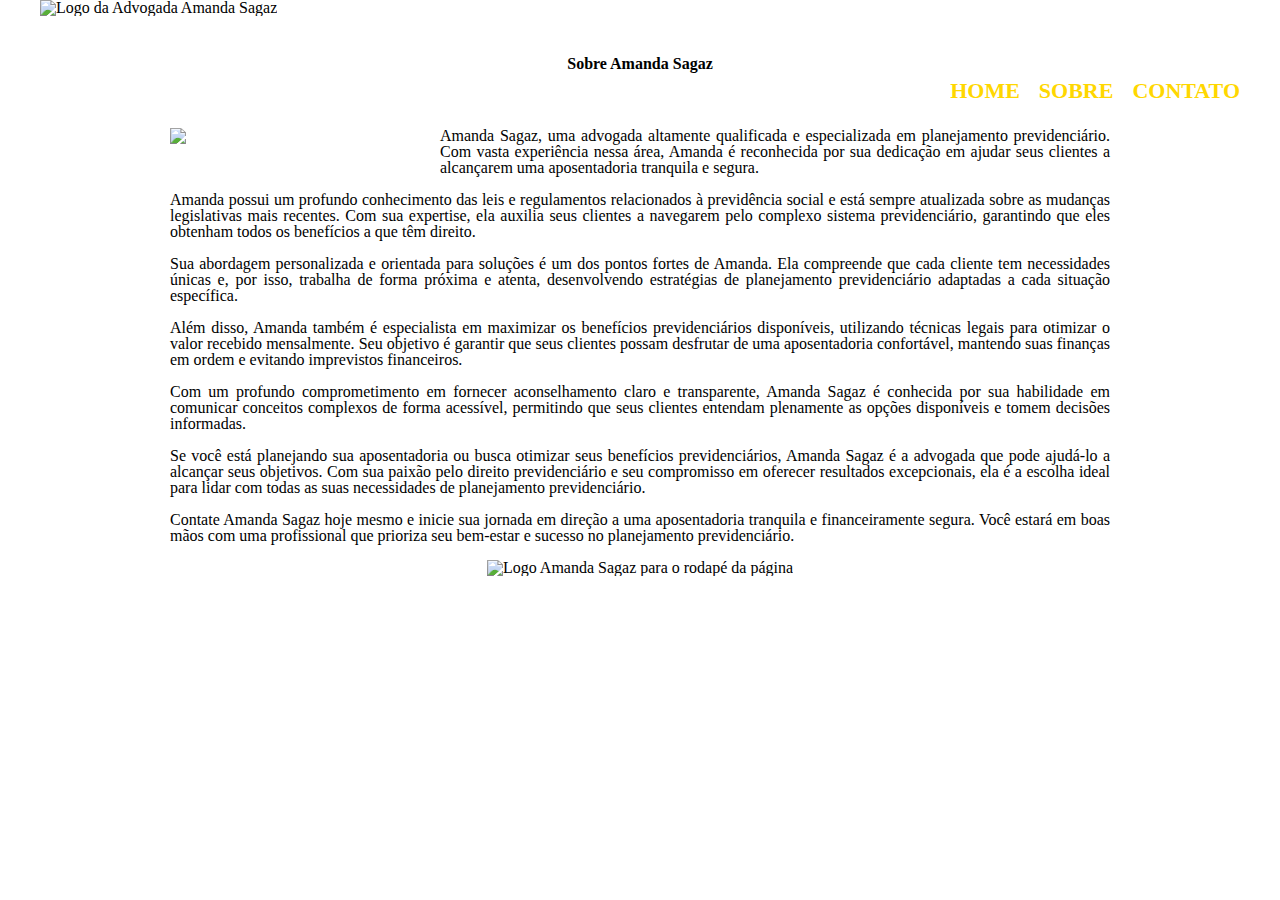
==== about.html @ b21555ba "Ateração no sobre" ====
<!DOCTYPE html>
<html lang="pt-br">
<head>
    <meta charset="UTF-8">
    <meta name="viewport" content="width=device-width, initial-scale=1.0">
    <link rel="stylesheet" href="style.css">
    <link rel="stylesheet" href="reset.css">
    <link href="https://fonts.googleapis.com/css?family=Montserrat&display=swap" rel="stylesheet">
  <!-- Link CDN CSS Bootstrap -->
    <link href="https://cdn.jsdelivr.net/npm/bootstrap@5.1.3/dist/css/bootstrap.min.css" rel="stylesheet" integrity="sha384-1BmE4kWBq78iYhFldvKuhfTAU6auU8tT94WrHftjDbrCEXSU1oBoqyl2QvZ6jIW3" crossorigin="anonymous">
  <!-- link CDN Icons Bootstrap -->
    <link rel="stylesheet" href="https://cdn.jsdelivr.net/npm/bootstrap-icons@1.8.3/font/bootstrap-icons.css">
  <!-- Link CDN Bundle Bootstrap -->
    <script src="https://cdn.jsdelivr.net/npm/bootstrap@5.1.3/dist/js/bootstrap.bundle.min.js" integrity="sha384-ka7Sk0Gln4gmtz2MlQnikT1wXgYsOg+OMhuP+IlRH9sENBO0LRn5q+8nbTov4+1p" crossorigin="anonymous"></script>
    <title>Amanda Sagaz Advocacia e Consultoria</title>
</head>

<body>
    <header>
       
        <div class="header-logo">
             <!--LOGO DA PÁGINA-->
            <img src="AMANDA-SAGAZ-id(1).png" alt="Logo da Advogada Amanda Sagaz">

            <!--MENU DE NAVEGAÇÃO-->
            <nav>
                <ul>
                    <li><a href="index.html">Home</a></li>
                    <li><a href="about.html">Sobre</a></li>
                    <li><a href="contact.html">Contato</a></li>
                </ul>
            </nav>
        </div>

    </header>

    <main>
        <h3 class="sobre">Sobre Amanda Sagaz</h3>

        <section class="about-principal">
            <img class="foto-amanda" src="AmandaSagaz.jpeg">

            <p class="about">
                Amanda Sagaz, uma advogada altamente qualificada e especializada em planejamento previdenciário. Com vasta experiência nessa área, Amanda é reconhecida por sua dedicação em ajudar seus clientes a alcançarem uma aposentadoria tranquila e segura.
                <br>
                <br>
                Amanda possui um profundo conhecimento das leis e regulamentos relacionados à previdência social e está sempre atualizada sobre as mudanças legislativas mais recentes. Com sua expertise, ela auxilia seus clientes a navegarem pelo complexo sistema previdenciário, garantindo que eles obtenham todos os benefícios a que têm direito.
                <br>
                <br>
                Sua abordagem personalizada e orientada para soluções é um dos pontos fortes de Amanda. Ela compreende que cada cliente tem necessidades únicas e, por isso, trabalha de forma próxima e atenta, desenvolvendo estratégias de planejamento previdenciário adaptadas a cada situação específica.
                <br>
                <br>
                Além disso, Amanda também é especialista em maximizar os benefícios previdenciários disponíveis, utilizando técnicas legais para otimizar o valor recebido mensalmente. Seu objetivo é garantir que seus clientes possam desfrutar de uma aposentadoria confortável, mantendo suas finanças em ordem e evitando imprevistos financeiros.
                <br>
                <br>
                Com um profundo comprometimento em fornecer aconselhamento claro e transparente, Amanda Sagaz é conhecida por sua habilidade em comunicar conceitos complexos de forma acessível, permitindo que seus clientes entendam plenamente as opções disponíveis e tomem decisões informadas.
                <br>
                <br>
                Se você está planejando sua aposentadoria ou busca otimizar seus benefícios previdenciários, Amanda Sagaz é a advogada que pode ajudá-lo a alcançar seus objetivos. Com sua paixão pelo direito previdenciário e seu compromisso em oferecer resultados excepcionais, ela é a escolha ideal para lidar com todas as suas necessidades de planejamento previdenciário.
                <br>
                <br>
                Contate Amanda Sagaz hoje mesmo e inicie sua jornada em direção a uma aposentadoria tranquila e financeiramente segura. Você estará em boas mãos com uma profissional que prioriza seu bem-estar e sucesso no planejamento previdenciário.
            </p>

        </section>

    </main>

    <footer>
        <img class="rodape" src="AMANDA-SAGAZ-id7.png" alt="Logo Amanda Sagaz para o rodapé da página">
        <p class="copyright">&copy; Copyright Amanda Sagaz - 2023</p>
    </footer>
</body>
</html>
---- style.css ----
body {
    font-family: 'Montserrat', sans-serif;
}

header {
    background: url(download.jpg);
    padding: 20px 0;
}

.header-logo {
    position: relative;
    max-width: 1200px;
    margin: 0 auto;
}

img {
    width: 350px;
}

nav {
    position: absolute;
    top: 80px;
    right: 0;
}

nav li {
    display: inline;
    margin: 0 0 0 15px;
}

nav a {
    text-transform: uppercase;
    color: gold;
    font-weight: bold;
    font-size: 22px;
    text-decoration: none;
}

nav a:hover {
    color: #C78C19;
    text-decoration: underline;
}

.principal {
    padding: 30px;
    font-size: 20px;
    margin-top: 20px;
}

.titulo-principal {
    padding-left: 20px;
    text-align: center;
    font-weight: bold;
    padding: 20px;
}

.paragrafo-1 {
    text-align: justify;
    margin: 0 auto;
    padding: 1em 0;
    width: 940px;
}

.missao {
    text-align: justify;
    margin: 0 auto;
    padding: 1em 0;
    width: 940px;
}

.banner {
    text-align: center;
}

.banner-principal {
    width: 60%;
}

.beneficios {
    padding: 3em 0;
}

.conteudo {
    width: 640px;
    margin: 0 auto;
}

.titulo-principal-1 {
    padding-left: 20px;
    text-align: center;
    font-weight: bold;
    padding: 20px;
}

.lista-beneficios {
    width: 40%;
    display: inline-block;
    vertical-align: top;
}

.banner-amanda {
    width: 60%;
    opacity: 1;
    transition: 400ms;
    box-shadow: 10px 10px 10px 0 #000000;
}

.banner-amanda:hover {
	opacity: 0.3;
}

.sobre {
    padding: 40px;
    text-align: center;
    font-weight: bolder;
}

.about {
    text-align: justify;
}

.about-principal {
    margin: 0 auto;
    padding: 1em 0;
    width: 940px;
}

.foto-amanda {
    width: 250px;
    float: left;
    margin: 0 20px 20px 0;
}


footer {
   text-align: center;
   background: url(download.jpg);
}

.copyright {
    color: white;
}
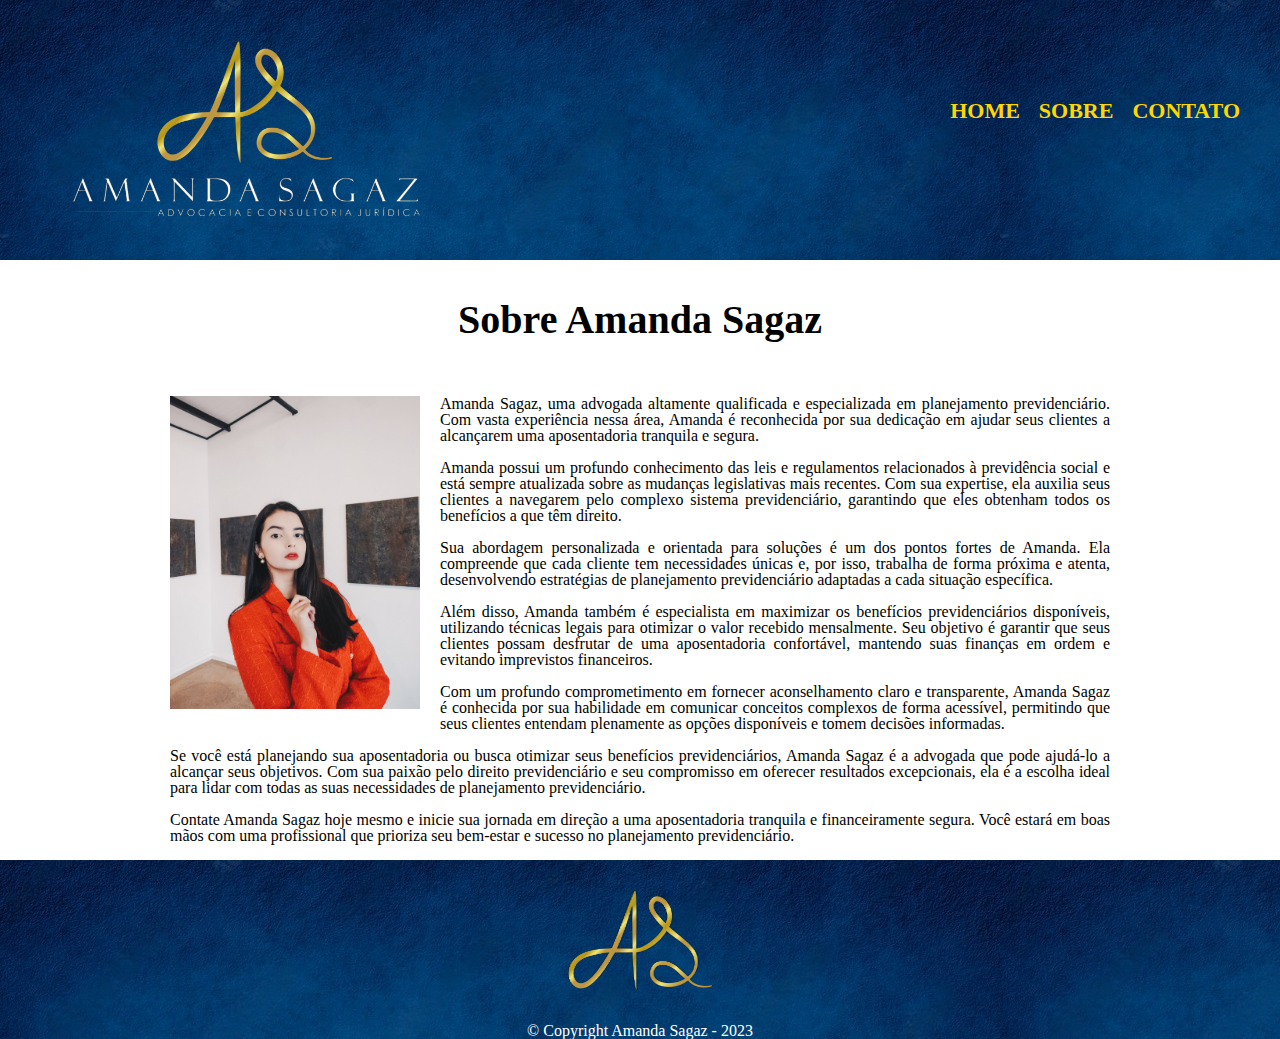
==== commit fcd767ac: "Sexto Commit" ====
--- a/about.html
+++ b/about.html
@@ -12,6 +12,8 @@
     <link rel="stylesheet" href="https://cdn.jsdelivr.net/npm/bootstrap-icons@1.8.3/font/bootstrap-icons.css">
   <!-- Link CDN Bundle Bootstrap -->
     <script src="https://cdn.jsdelivr.net/npm/bootstrap@5.1.3/dist/js/bootstrap.bundle.min.js" integrity="sha384-ka7Sk0Gln4gmtz2MlQnikT1wXgYsOg+OMhuP+IlRH9sENBO0LRn5q+8nbTov4+1p" crossorigin="anonymous"></script>
+  <!--Link ícone aba-->
+  <link rel="icon" href="AMANDA-SAGAZ-id7(1).png">
     <title>Amanda Sagaz Advocacia e Consultoria</title>
 </head>
 
@@ -20,7 +22,7 @@
        
         <div class="header-logo">
              <!--LOGO DA PÁGINA-->
-            <img src="AMANDA-SAGAZ-id(1).png" alt="Logo da Advogada Amanda Sagaz">
+            <img class="img-logoprincipal" src="AMANDA-SAGAZ-id(1).png" alt="Logo da Advogada Amanda Sagaz">
 
             <!--MENU DE NAVEGAÇÃO-->
             <nav>
@@ -67,7 +69,7 @@
     </main>
 
     <footer>
-        <img class="rodape" src="AMANDA-SAGAZ-id7.png" alt="Logo Amanda Sagaz para o rodapé da página">
+        <img class="rodape" src="AMANDA-SAGAZ-id7(3).png" alt="Logo Amanda Sagaz para o rodapé da página">
         <p class="copyright">&copy; Copyright Amanda Sagaz - 2023</p>
     </footer>
 </body>
--- a/style.css
+++ b/style.css
@@ -7,6 +7,10 @@
     padding: 20px 0;
 }
 
+.img-logoprincipal {
+    padding: 30px;
+}
+
 .header-logo {
     position: relative;
     max-width: 1200px;
@@ -19,7 +23,7 @@
 
 nav {
     position: absolute;
-    top: 80px;
+    top: 100px;
     right: 0;
 }
 
@@ -37,8 +41,7 @@
 }
 
 nav a:hover {
-    color: #C78C19;
-    text-decoration: underline;
+    color: goldenrod;
 }
 
 .principal {
@@ -55,7 +58,7 @@
 }
 
 .paragrafo-1 {
-    text-align: justify;
+    text-align: center;
     margin: 0 auto;
     padding: 1em 0;
     width: 940px;
@@ -73,7 +76,8 @@
 }
 
 .banner-principal {
-    width: 60%;
+    width: 107%;
+    padding: 50px;
 }
 
 .beneficios {
@@ -90,6 +94,13 @@
     text-align: center;
     font-weight: bold;
     padding: 20px;
+}
+
+.segundo-titulo {
+    padding-left: 20px;
+    text-align: center;
+    font-weight: bold;
+    padding-block-start: 20px;
 }
 
 .lista-beneficios {
@@ -113,6 +124,7 @@
     padding: 40px;
     text-align: center;
     font-weight: bolder;
+    font-size: 40px;
 }
 
 .about {
@@ -131,10 +143,90 @@
     margin: 0 20px 20px 0;
 }
 
+main {
+    width: 940px;
+	margin: 0 auto;
+}
+
+form {
+    margin: 40px 0;
+}
+
+form label {
+    display: block;
+    font-size: 20px;
+    margin: 1em;
+}
+
+form legend {
+    display: block;
+    font-size: 20px;
+    margin: 0 0 5px;
+}
+
+.input-padrao {
+    display: block;
+    margin: 20px;
+    padding: 10px 25px;
+    width: 50%;
+}
+
+.checkbox {
+    margin: 10px 0;
+}
+
+.body-contato {
+    width: 940px;
+}
+
+.enviar {
+    width: 40%;
+    padding: 15px 0;
+    background: blue;
+    color: white;
+    font-weight: bold;
+    font-size: 18px;
+    border: none;
+    border-radius: 5px;
+    transition: 1s all;
+    cursor: pointer;
+    margin: 2em;
+}
+
+.enviar:hover {
+    background: darkblue;
+    transform: scale(1.2);
+}
+
+.whatsapp-link {
+    position: fixed;
+    width: 60px;
+    height: 60px;
+    bottom: 40px;
+    right: 40px;
+    background-color: #25d366;
+    color: #fff;
+    border-radius: 50px;
+    text-align: center;
+    font-size: 30px;
+    box-shadow: 1px 1px 2px #888;
+    z-index: 1000;
+}
+
+.fa-whatsapp {
+    margin-top: 16px;
+}
 
 footer {
    text-align: center;
    background: url(download.jpg);
+   position: absolute;
+   width: 100%;
+}
+
+.rodape {
+    width: 400px;
+    padding: 30px;
 }
 
 .copyright {
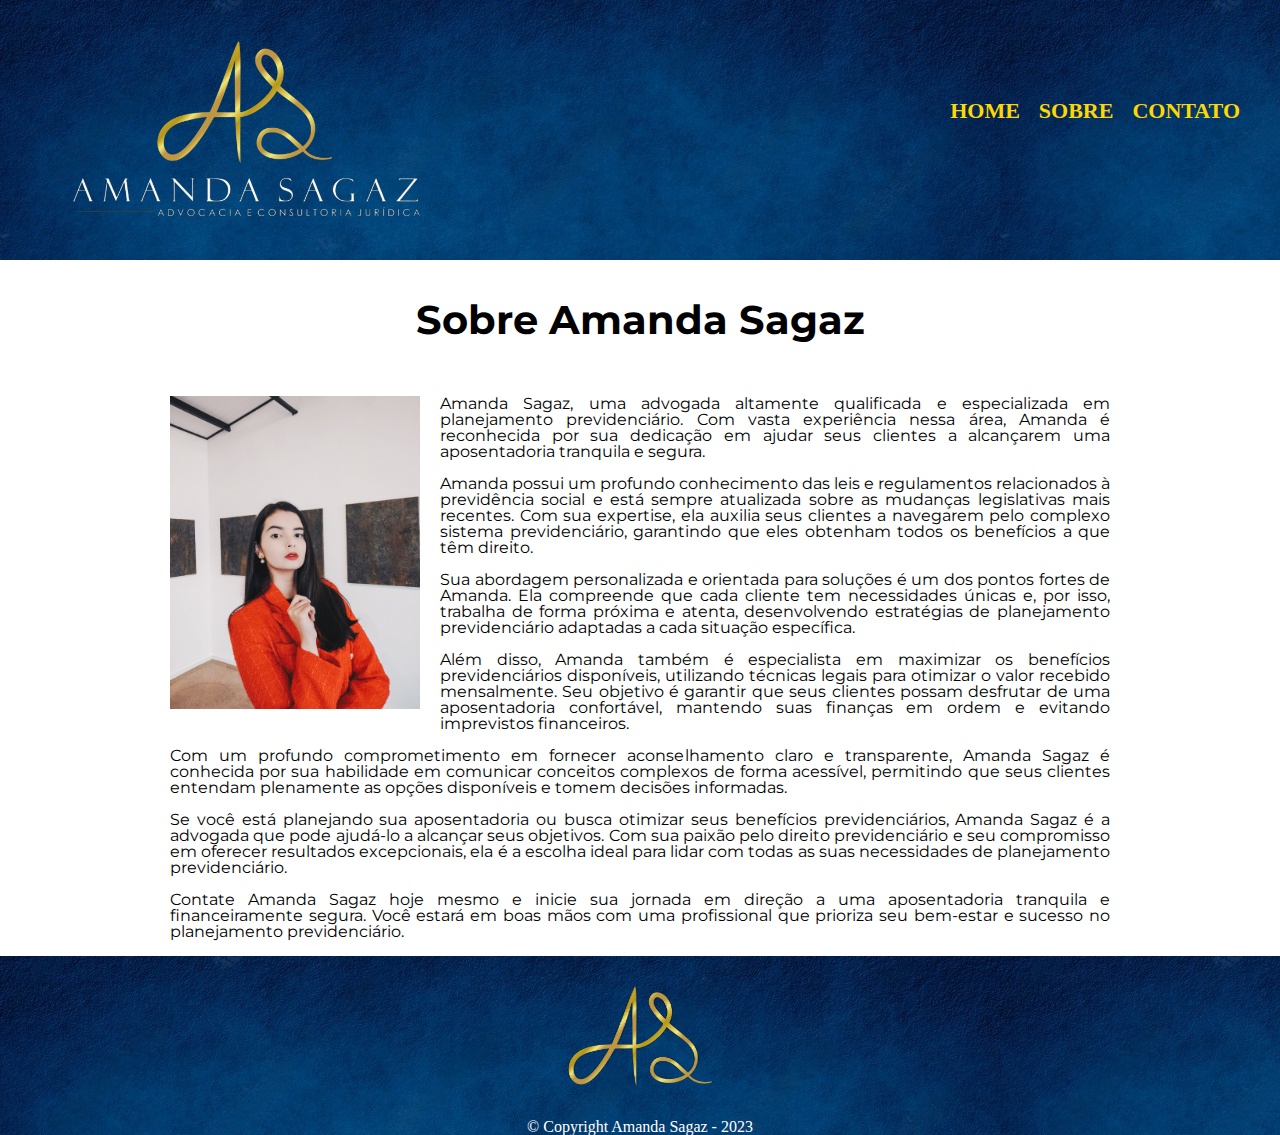
==== commit fce4e28e: "Alteração" ====
--- a/about.html
+++ b/about.html
@@ -10,11 +10,9 @@
     <link href="https://cdn.jsdelivr.net/npm/bootstrap@5.1.3/dist/css/bootstrap.min.css" rel="stylesheet" integrity="sha384-1BmE4kWBq78iYhFldvKuhfTAU6auU8tT94WrHftjDbrCEXSU1oBoqyl2QvZ6jIW3" crossorigin="anonymous">
   <!-- link CDN Icons Bootstrap -->
     <link rel="stylesheet" href="https://cdn.jsdelivr.net/npm/bootstrap-icons@1.8.3/font/bootstrap-icons.css">
-  <!-- Link CDN Bundle Bootstrap -->
-    <script src="https://cdn.jsdelivr.net/npm/bootstrap@5.1.3/dist/js/bootstrap.bundle.min.js" integrity="sha384-ka7Sk0Gln4gmtz2MlQnikT1wXgYsOg+OMhuP+IlRH9sENBO0LRn5q+8nbTov4+1p" crossorigin="anonymous"></script>
   <!--Link ícone aba-->
   <link rel="icon" href="AMANDA-SAGAZ-id7(1).png">
-    <title>Amanda Sagaz Advocacia e Consultoria</title>
+  <title>Amanda Sagaz Advocacia e Consultoria</title>
 </head>
 
 <body>
--- a/style.css
+++ b/style.css
@@ -48,6 +48,7 @@
     padding: 30px;
     font-size: 20px;
     margin-top: 20px;
+    font-family: 'Montserrat', sans-serif;
 }
 
 .titulo-principal {
@@ -55,13 +56,20 @@
     text-align: center;
     font-weight: bold;
     padding: 20px;
+    font-family: 'Montserrat', sans-serif;
 }
 
 .paragrafo-1 {
-    text-align: center;
+    text-align: justify;
     margin: 0 auto;
     padding: 1em 0;
     width: 940px;
+    font-family: 'Montserrat', sans-serif;
+}
+
+.invista {
+    text-align: center;
+    font-family: 'Montserrat', sans-serif;
 }
 
 .missao {
@@ -69,6 +77,7 @@
     margin: 0 auto;
     padding: 1em 0;
     width: 940px;
+    font-family: 'Montserrat', sans-serif;
 }
 
 .banner {
@@ -125,10 +134,12 @@
     text-align: center;
     font-weight: bolder;
     font-size: 40px;
+    font-family: 'Montserrat', sans-serif;
 }
 
 .about {
     text-align: justify;
+    font-family: 'Montserrat', sans-serif;
 }
 
 .about-principal {
